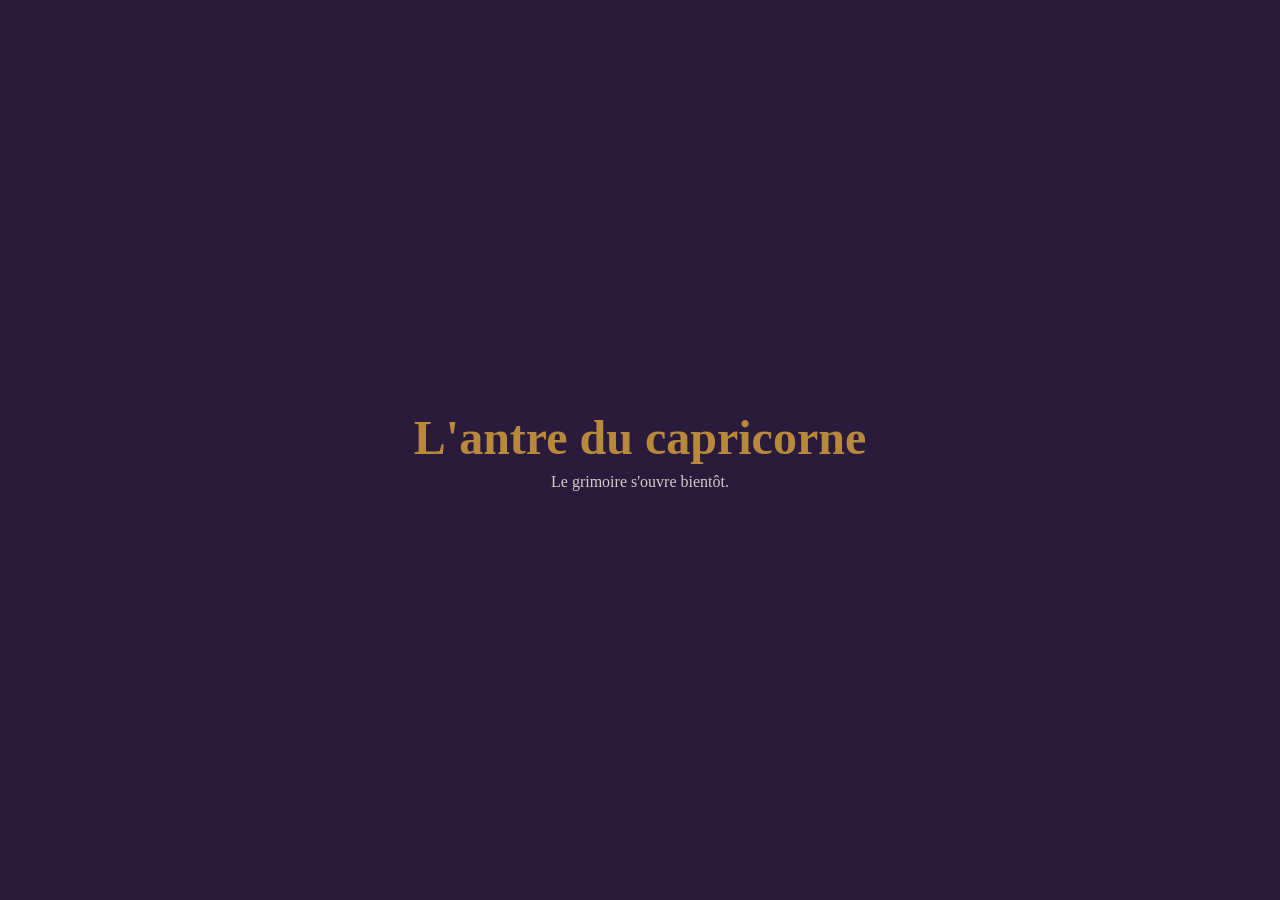
==== antre-du-capricorne/webapp/src/main/resources/templates/index.html @ d61ead3d "initial commit" ====
<!DOCTYPE html>
<html lang="fr" xmlns:th="http://www.thymeleaf.org">
<head>
    <meta charset="UTF-8">
    <meta name="viewport" content="width=device-width, initial-scale=1">
    <title>L'antre du capricorne</title>
    <meta name="description" content="Grimoire de sorcière numérique : pierres, plantes, sorts, rituels, astrologie et évènements.">
    <style>
        body { margin: 0; min-height: 100vh; display: grid; place-items: center;
               background: #2a1b3d; color: #f3ebdd; font-family: Georgia, serif; text-align: center; }
        h1 { color: #b8893b; font-size: clamp(1.8rem, 6vw, 3rem); margin: 0 0 .5rem; }
        p { margin: 0; opacity: .85; }
    </style>
</head>
<body>
    <main>
        <h1>L'antre du capricorne</h1>
        <p>Le grimoire s'ouvre bientôt.</p>
    </main>
</body>
</html>
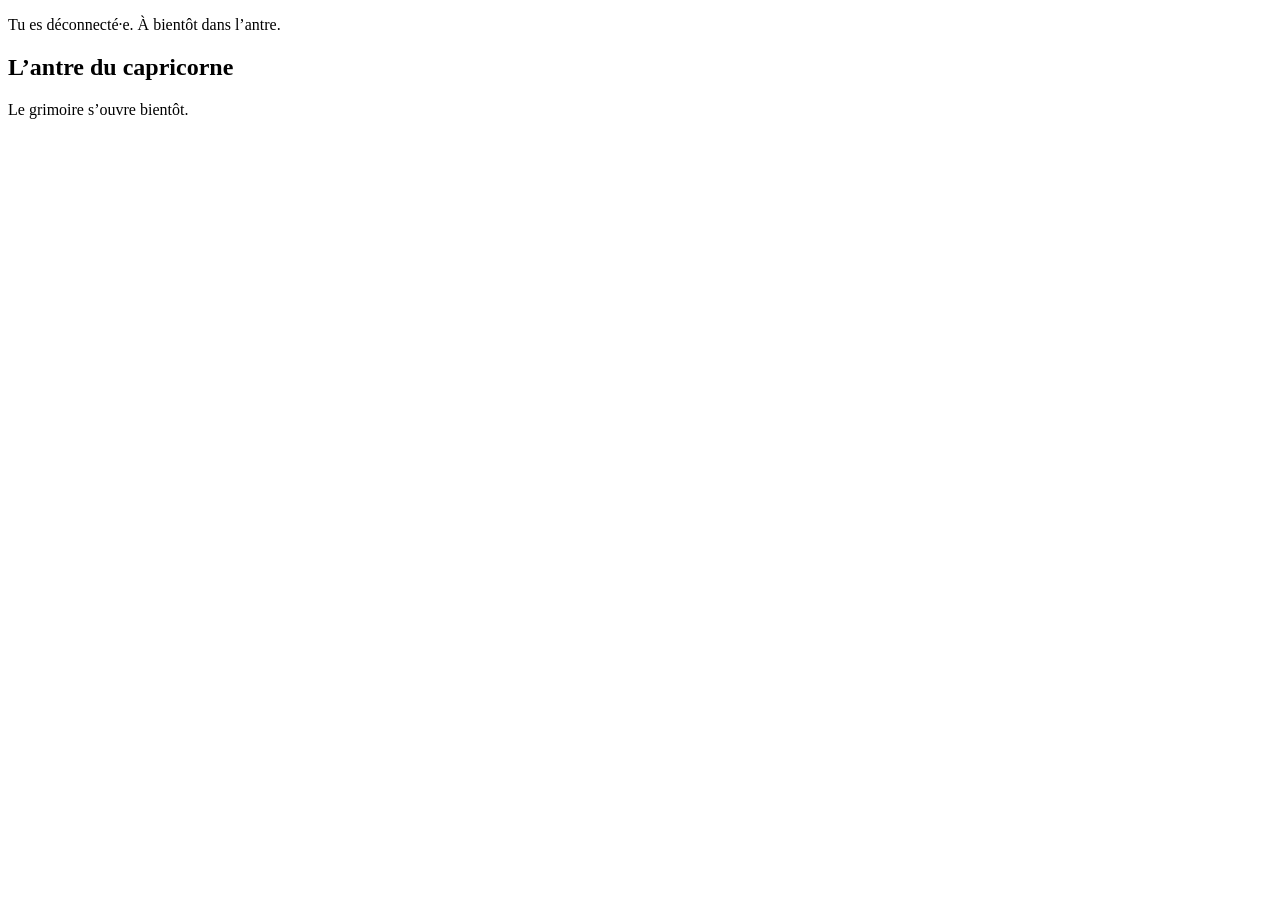
==== commit 6e5c3705: "feat(webapp): registration, login, Spring Security, CSRF, CSP and login rate limiting" ====
--- a/antre-du-capricorne/webapp/src/main/resources/templates/index.html
+++ b/antre-du-capricorne/webapp/src/main/resources/templates/index.html
@@ -1,21 +1,15 @@
 <!DOCTYPE html>
 <html lang="fr" xmlns:th="http://www.thymeleaf.org">
-<head>
-    <meta charset="UTF-8">
-    <meta name="viewport" content="width=device-width, initial-scale=1">
-    <title>L'antre du capricorne</title>
-    <meta name="description" content="Grimoire de sorcière numérique : pierres, plantes, sorts, rituels, astrologie et évènements.">
-    <style>
-        body { margin: 0; min-height: 100vh; display: grid; place-items: center;
-               background: #2a1b3d; color: #f3ebdd; font-family: Georgia, serif; text-align: center; }
-        h1 { color: #b8893b; font-size: clamp(1.8rem, 6vw, 3rem); margin: 0 0 .5rem; }
-        p { margin: 0; opacity: .85; }
-    </style>
-</head>
+<head th:replace="~{fragments/layout :: head('L’antre du capricorne | Grimoire de sorcière numérique', 'Pierres, plantes, sorts, rituels, astrologie et évènements : un grimoire de sorcière numérique à feuilleter.', 'index,follow')}"></head>
 <body>
-    <main>
-        <h1>L'antre du capricorne</h1>
-        <p>Le grimoire s'ouvre bientôt.</p>
-    </main>
+<header th:replace="~{fragments/layout :: header}"></header>
+<main class="container">
+    <p class="notice" th:if="${param.deconnecte != null}" role="status">Tu es déconnecté·e. À bientôt dans l’antre.</p>
+    <section class="hero">
+        <h1>L’antre du capricorne</h1>
+        <p class="lead">Le grimoire s’ouvre bientôt.</p>
+    </section>
+</main>
+<footer th:replace="~{fragments/layout :: footer}"></footer>
 </body>
 </html>
